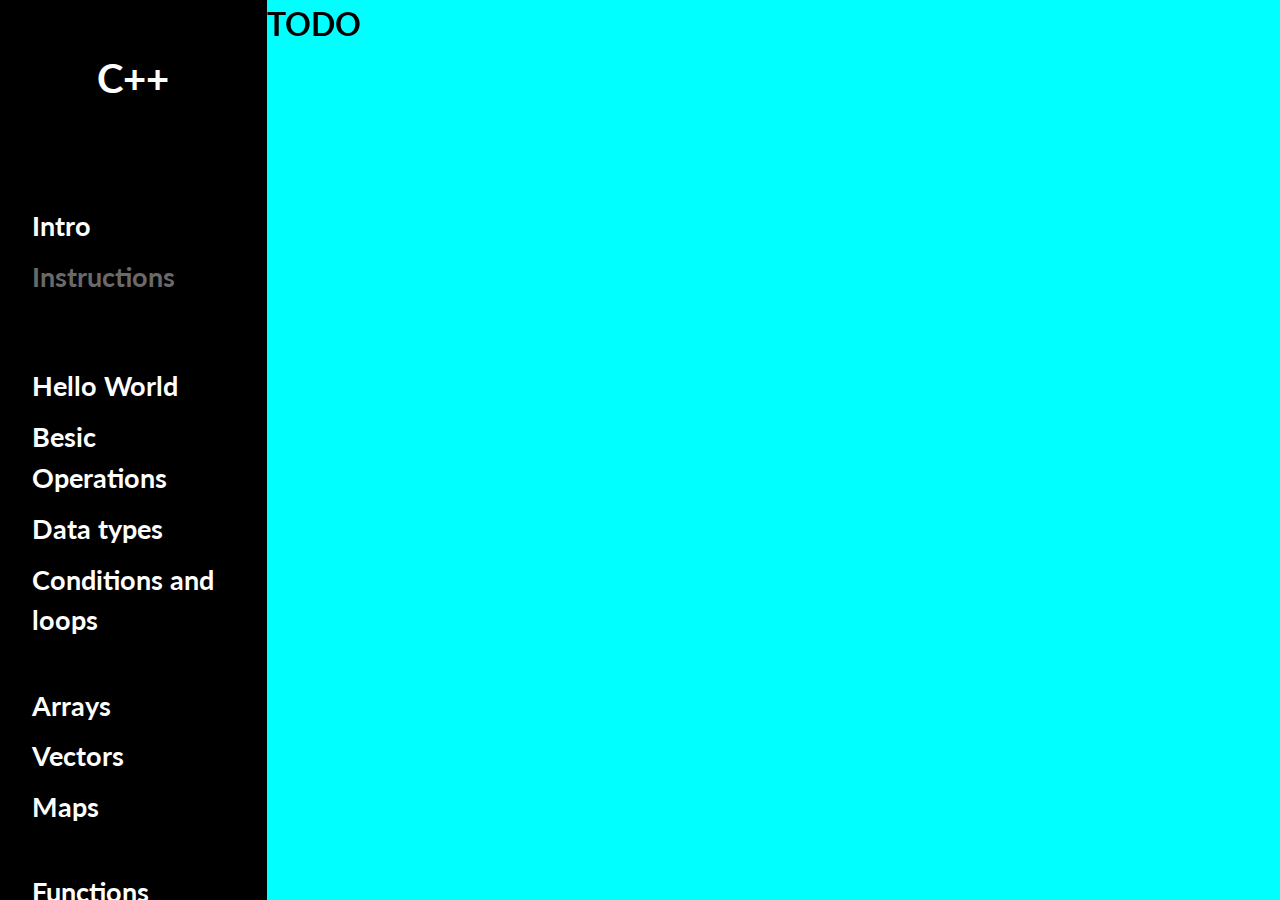
==== Instructions.html @ f3aef7ad "Added text in the status bar, and added on hover css, added Instructions.html too" ====
<!DOCTYPE html>
<html lang="en">
<head>
    <meta charset="UTF-8">
    <meta name="viewport" content="width=device-width, initial-scale=1.0">
    <link rel="stylesheet" href="./style/style.css">
    <title>Sidebar</title>
</head>
<body>
    <!-- Section: Main Content -->
    <section id="main-section">
        <!-- Sidebar -->
        <aside id="sidebar-navigation">


            <h1 class="XL-heading center">C++</h1>
            <br>
            <h2 class="L-heading"> Intro</h2>
            <h2 class="L-heading selected">Instructions</h2>
            <br>
            <br>

            <h2 class="L-heading">Hello World</h2>
            <h2 class="L-heading">Besic Operations</h2>
            <h2 class="L-heading">Data types</h2>
            <h2 class="L-heading">Conditions and loops</h2>
            <br>
            <h2 class="L-heading">Arrays</h2>
            <h2 class="L-heading">Vectors</h2>
            <h2 class="L-heading">Maps</h2>
            
            <br>
            <h2 class="L-heading">Functions</h2>
            <h2 class="L-heading">Function arguments</h2>
            

        </aside>


        <!-- Content -->
        <main id="main-content">
                <h1> TODO </h1>
        </main>
    </section>
</body>
</html>
---- style/style.css ----
@import url('https://fonts.googleapis.com/css2?family=Lato&display=swap');

/* Reset */
* {
    margin: 0;
    padding: 0;
    box-sizing: border-box;
}

/* Element Styling */
body { 
    font-family: 'Lato', 'Arial', 'Sans-Serif';
    line-height: 1.5;
    background: cyan;
}

h2 {
    margin-top: 5%;
    margin-bottom: 5%;
}

a {
    margin-top: 5%;
    margin-bottom: 5%;
    
}


/* Utility Classes */
.XL-heading { font-size: 2.5rem; }
.L-heading { font-size: 1.7rem; }

.center { text-align: center; }

/* Section: Main Content */
#main-section {
    display: flex;
    min-height: 100vh;
}

#main-section #sidebar-navigation {
    background: #000;
    height: 100vh;
    overflow-y: auto;
    flex: 1;
    color: #fff;
    padding: 3rem 2rem;
}

#main-section #sidebar-navigation h1 { margin-bottom: 4rem; }

#main-section #main-content { flex: 5; }


#sidebar-navigation h2:hover{
    color: #f1f1f185;
}

.selected{
    color: dimgrey;
}
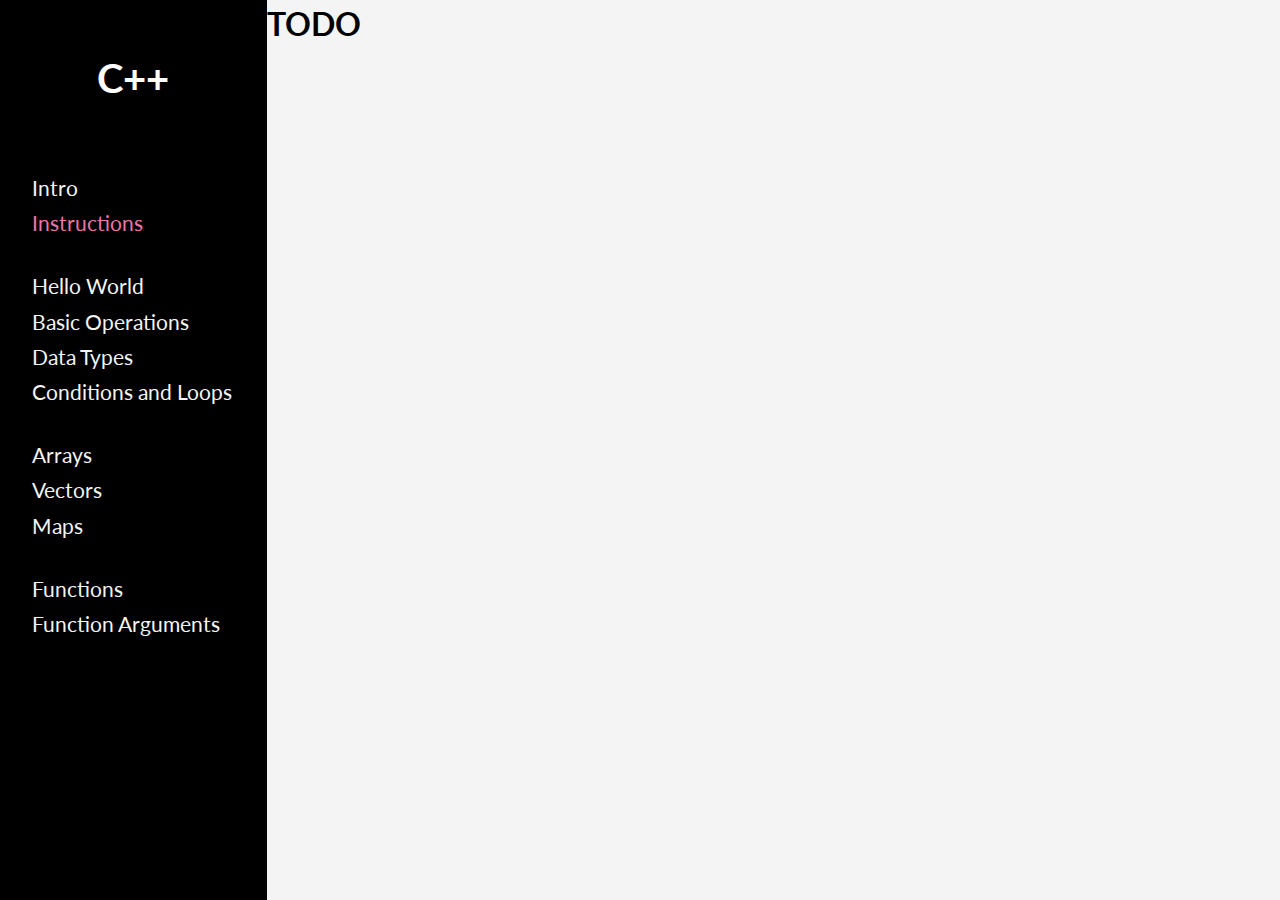
==== commit ffad996b: "Fixed Sidebar Links and Background" ====
--- a/Instructions.html
+++ b/Instructions.html
@@ -14,26 +14,23 @@
 
 
             <h1 class="XL-heading center">C++</h1>
-            <br>
-            <h2 class="L-heading"> Intro</h2>
-            <h2 class="L-heading selected">Instructions</h2>
-            <br>
-            <br>
 
-            <h2 class="L-heading">Hello World</h2>
-            <h2 class="L-heading">Besic Operations</h2>
-            <h2 class="L-heading">Data types</h2>
-            <h2 class="L-heading">Conditions and loops</h2>
-            <br>
-            <h2 class="L-heading">Arrays</h2>
-            <h2 class="L-heading">Vectors</h2>
-            <h2 class="L-heading">Maps</h2>
-            
-            <br>
-            <h2 class="L-heading">Functions</h2>
-            <h2 class="L-heading">Function arguments</h2>
-            
-
+            <ul class="links-list">
+                <li><a href="./index.html">Intro</a></li>
+                <li><a href="./instructions.html" class="current">Instructions</a></li>
+                <br>
+                <li><a href="#">Hello World</a></li>
+                <li><a href="#">Basic Operations</a></li>
+                <li><a href="#">Data Types</a></li>
+                <li><a href="#">Conditions and Loops</a></li>
+                <br>
+                <li><a href="#">Arrays</a></li>
+                <li><a href="#">Vectors</a></li>
+                <li><a href="#">Maps</a></li>
+                <br>
+                <li><a href="#">Functions</a></li>
+                <li><a href="#">Function Arguments</a></li>
+            </ul>
         </aside>
 
 
--- a/style/style.css
+++ b/style/style.css
@@ -1,4 +1,10 @@
 @import url('https://fonts.googleapis.com/css2?family=Lato&display=swap');
+
+/* Variables */
+:root {
+    --primary-color: #75ca9b;
+    --secondary-color: #ee75a4;
+}
 
 /* Reset */
 * {
@@ -11,20 +17,16 @@
 body { 
     font-family: 'Lato', 'Arial', 'Sans-Serif';
     line-height: 1.5;
-    background: cyan;
+    background: #f4f4f4;
 }
 
-h2 {
-    margin-top: 5%;
-    margin-bottom: 5%;
-}
+ul { list-style: none; }
 
 a {
-    margin-top: 5%;
-    margin-bottom: 5%;
-    
+    text-decoration: none;
+    color: #f4f4f4;
+    transition: all 0.5s ease;
 }
-
 
 /* Utility Classes */
 .XL-heading { font-size: 2.5rem; }
@@ -47,15 +49,34 @@
     padding: 3rem 2rem;
 }
 
+/* Sidebar Links */
+.links-list li a {
+    font-size: 1.3rem;
+    position: relative;
+}
+
+.links-list li { margin: .25rem 0; }
+
+.links-list li a:hover { color: var(--primary-color); }
+
+.links-list li a::after {
+    content: '';
+    position: absolute;
+    width: 0;
+    height: 2px;
+    background: var(--secondary-color);
+    bottom: -5px;
+    left: 50%;
+    transition: all 0.3s ease;
+}
+
+.links-list li a:hover::after {
+    left: 0;
+    width: 100%;
+}
+
+.links-list li a.current { color: var(--secondary-color); }
+
 #main-section #sidebar-navigation h1 { margin-bottom: 4rem; }
 
 #main-section #main-content { flex: 5; }
-
-
-#sidebar-navigation h2:hover{
-    color: #f1f1f185;
-}
-
-.selected{
-    color: dimgrey;
-}